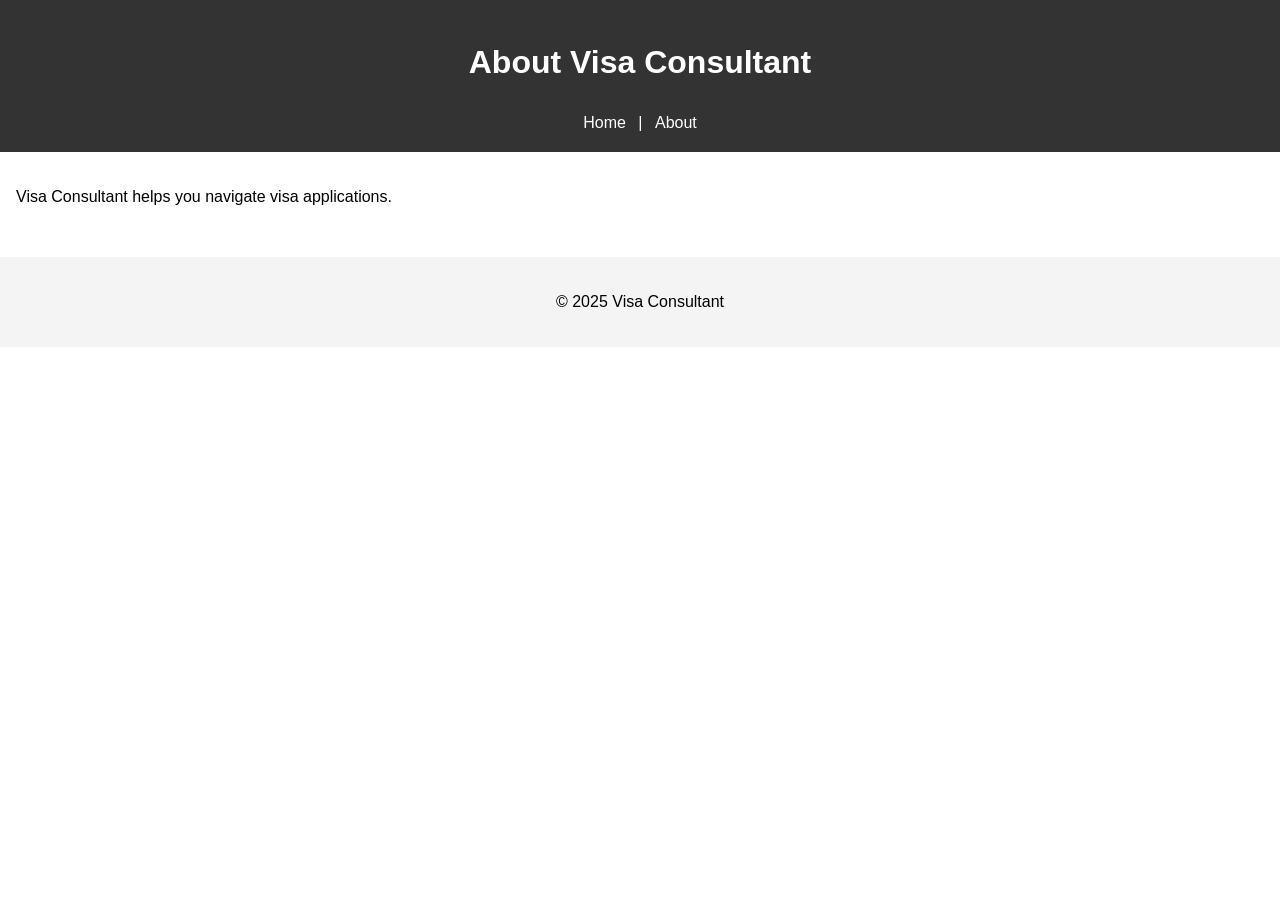
==== about.html @ 7590d7b7 "Add basic static website" ====
<!DOCTYPE html>
<html lang="en">
<head>
    <meta charset="UTF-8">
    <meta name="viewport" content="width=device-width, initial-scale=1.0">
    <title>About - Visa Consultant</title>
    <link rel="stylesheet" href="styles.css">
</head>
<body>
    <header>
        <h1>About Visa Consultant</h1>
        <nav>
            <a href="index.html">Home</a> |
            <a href="about.html">About</a>
        </nav>
    </header>
    <main>
        <p>Visa Consultant helps you navigate visa applications.</p>
    </main>
    <footer>
        <p>&copy; 2025 Visa Consultant</p>
    </footer>
</body>
</html>
---- styles.css ----
body {
    font-family: Arial, sans-serif;
    margin: 0;
    padding: 0;
    line-height: 1.6;
}

header {
    background-color: #333;
    color: #fff;
    padding: 1em;
    text-align: center;
}

nav a {
    color: #fff;
    text-decoration: none;
    margin: 0 0.5em;
}

main {
    padding: 1em;
}

footer {
    background-color: #f4f4f4;
    text-align: center;
    padding: 1em;
    margin-top: 1em;
}
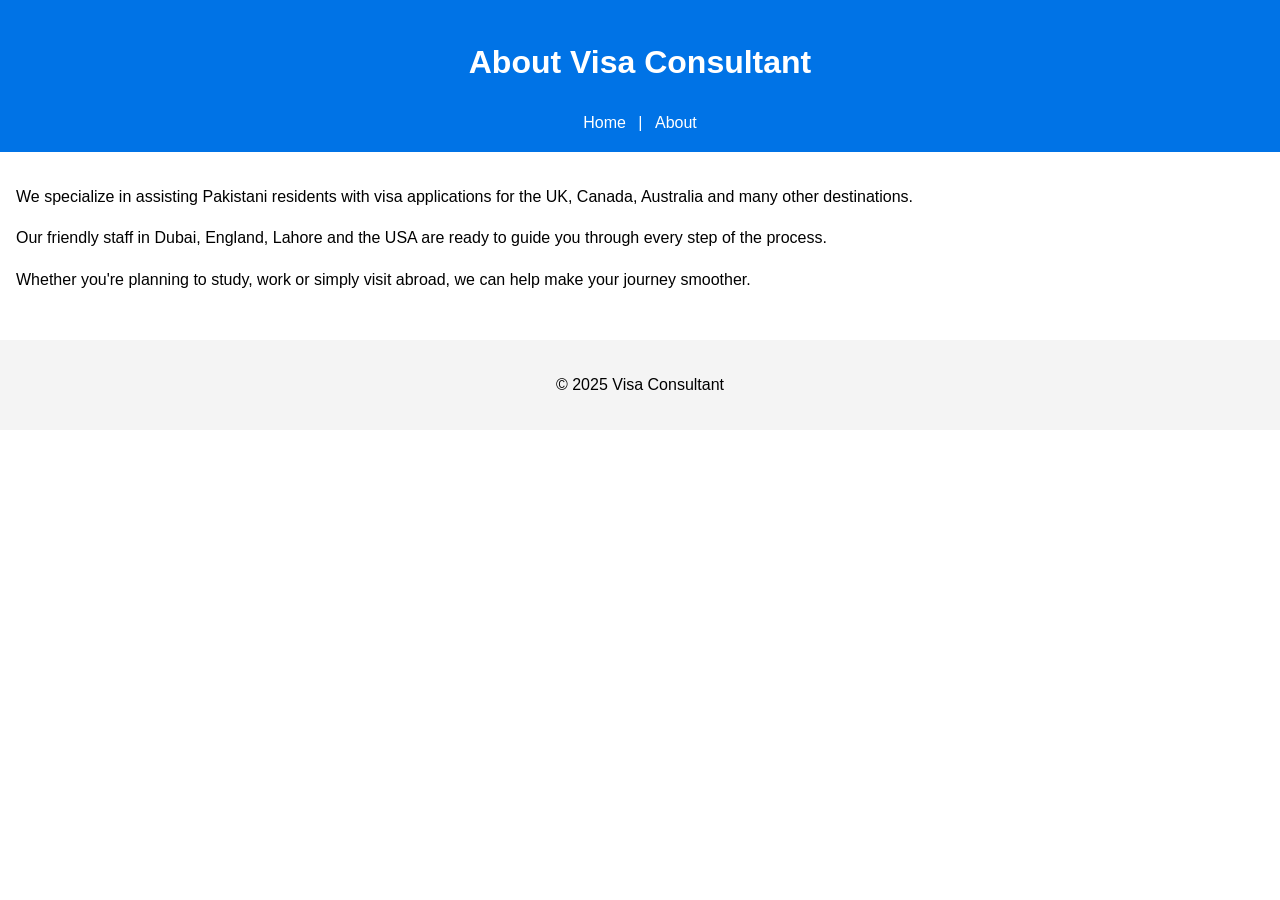
==== commit b870b7d2: "Enhance visa consultant demo site" ====
--- a/about.html
+++ b/about.html
@@ -15,7 +15,9 @@
         </nav>
     </header>
     <main>
-        <p>Visa Consultant helps you navigate visa applications.</p>
+        <p>We specialize in assisting Pakistani residents with visa applications for the UK, Canada, Australia and many other destinations.</p>
+        <p>Our friendly staff in Dubai, England, Lahore and the USA are ready to guide you through every step of the process.</p>
+        <p>Whether you're planning to study, work or simply visit abroad, we can help make your journey smoother.</p>
     </main>
     <footer>
         <p>&copy; 2025 Visa Consultant</p>
--- a/styles.css
+++ b/styles.css
@@ -6,7 +6,7 @@
 }
 
 header {
-    background-color: #333;
+    background-color: #0073e6;
     color: #fff;
     padding: 1em;
     text-align: center;
@@ -16,6 +16,22 @@
     color: #fff;
     text-decoration: none;
     margin: 0 0.5em;
+}
+
+.hero {
+    background-color: #f0f8ff;
+    padding: 2em;
+    text-align: center;
+}
+
+.features,
+.offices {
+    margin: 1em 0;
+}
+
+.features ul {
+    list-style: disc inside;
+    padding: 0;
 }
 
 main {
